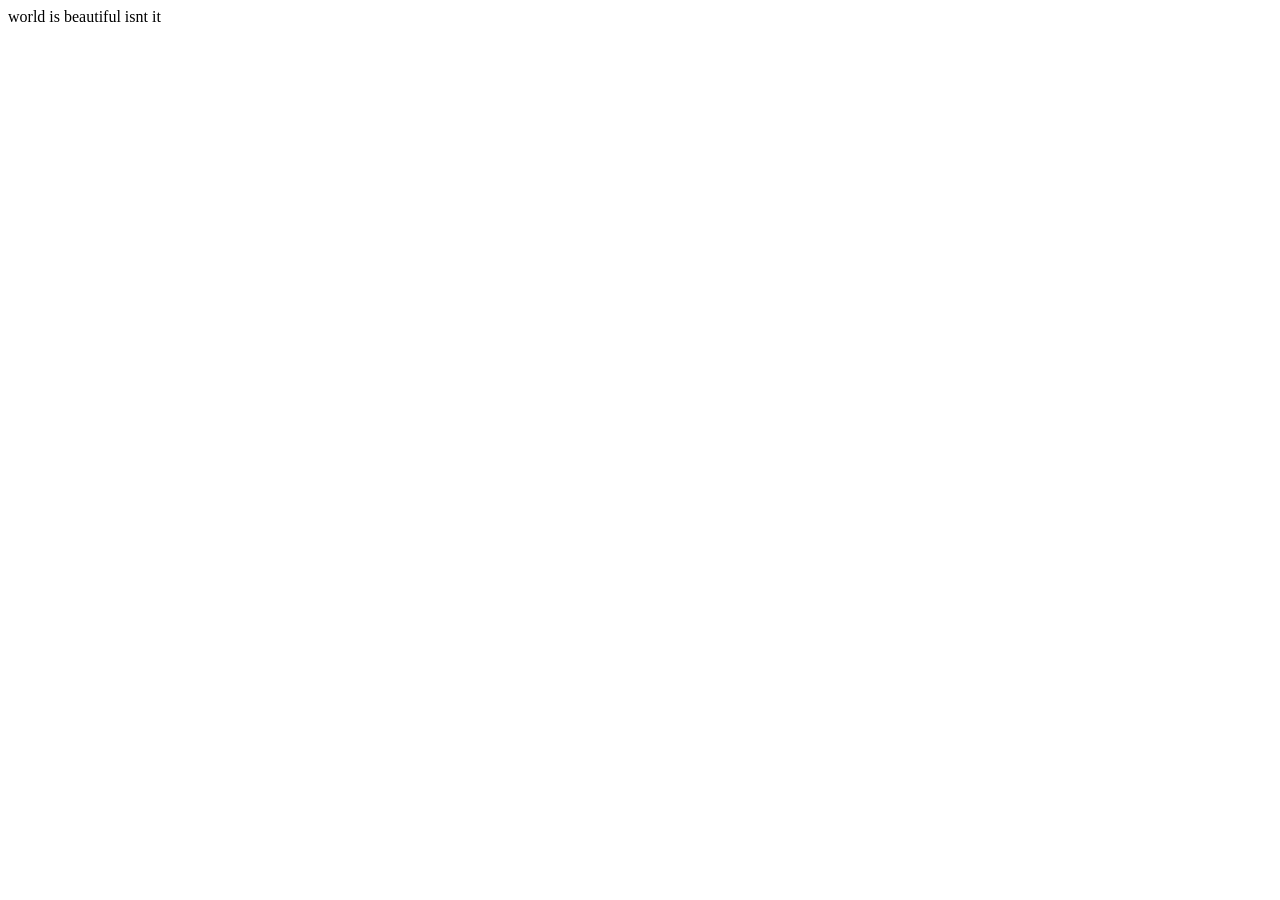
==== index.html @ b7890b53 "upodated" ====
<!DOCTYPE html>
<html lang="en">
<head>
    <meta charset="UTF-8">
    <meta name="viewport" content="width=device-width, initial-scale=1.0">
    <title>Document</title>
</head>
<body>
    world is beautiful isnt it
</body>
</html>
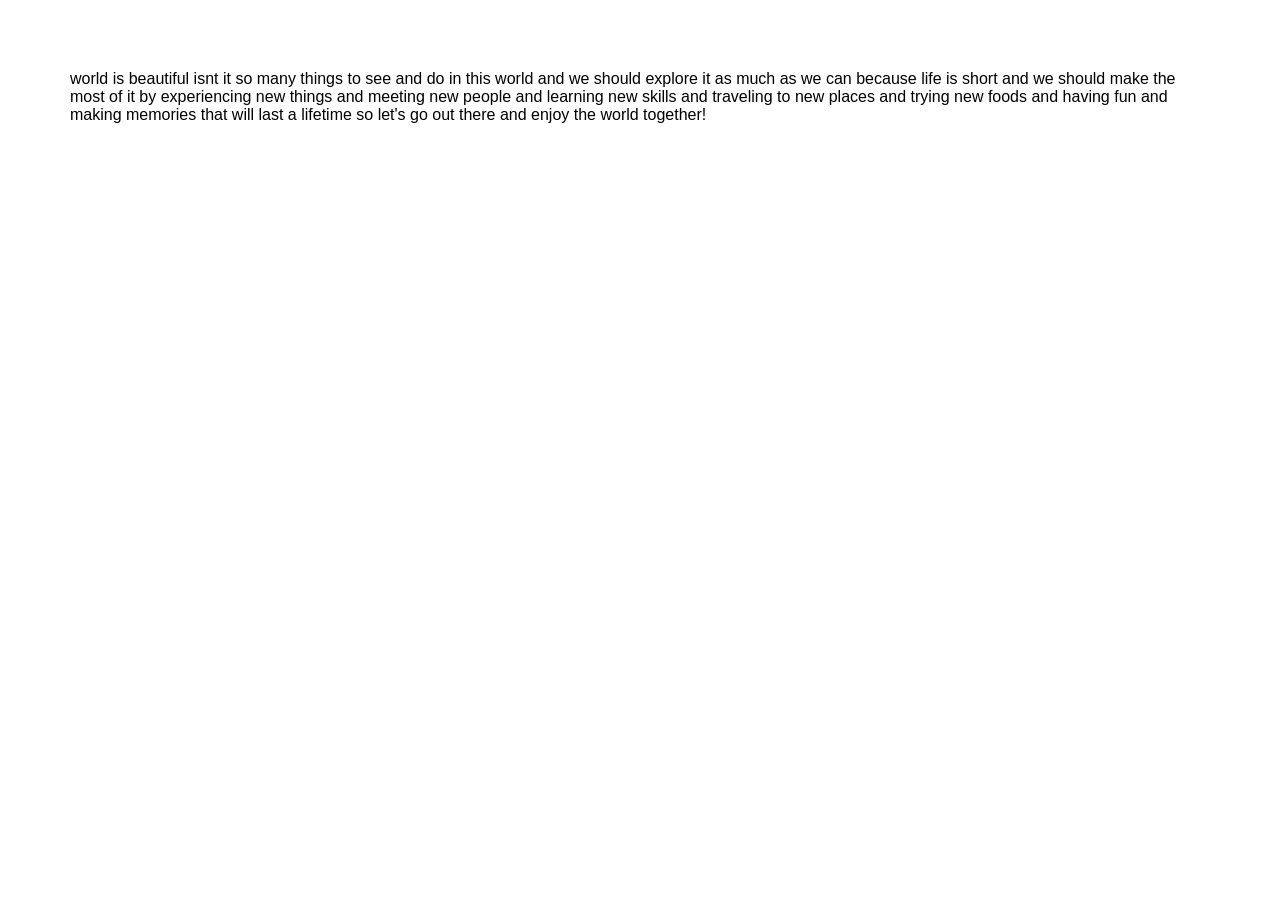
==== commit b7f4e531: "updated" ====
--- a/index.html
+++ b/index.html
@@ -4,8 +4,9 @@
     <meta charset="UTF-8">
     <meta name="viewport" content="width=device-width, initial-scale=1.0">
     <title>Document</title>
+    <link rel="stylesheet" href="style.css">
 </head>
 <body>
-    world is beautiful isnt it
+    world is beautiful isnt it so many things to see and do in this world and we should explore it as much as we can because life is short and we should make the most of it by experiencing new things and meeting new people and learning new skills and traveling to new places and trying new foods and having fun and making memories that will last a lifetime so let's go out there and enjoy the world together!
 </body>
 </html>
--- a/style.css
+++ b/style.css
@@ -0,0 +1,8 @@
+body {
+    font-family: Arial, sans-serif;
+    margin: 40px;
+    padding: 30px;
+    background-color:white;
+    color: black;
+     cursor: pointer;
+}
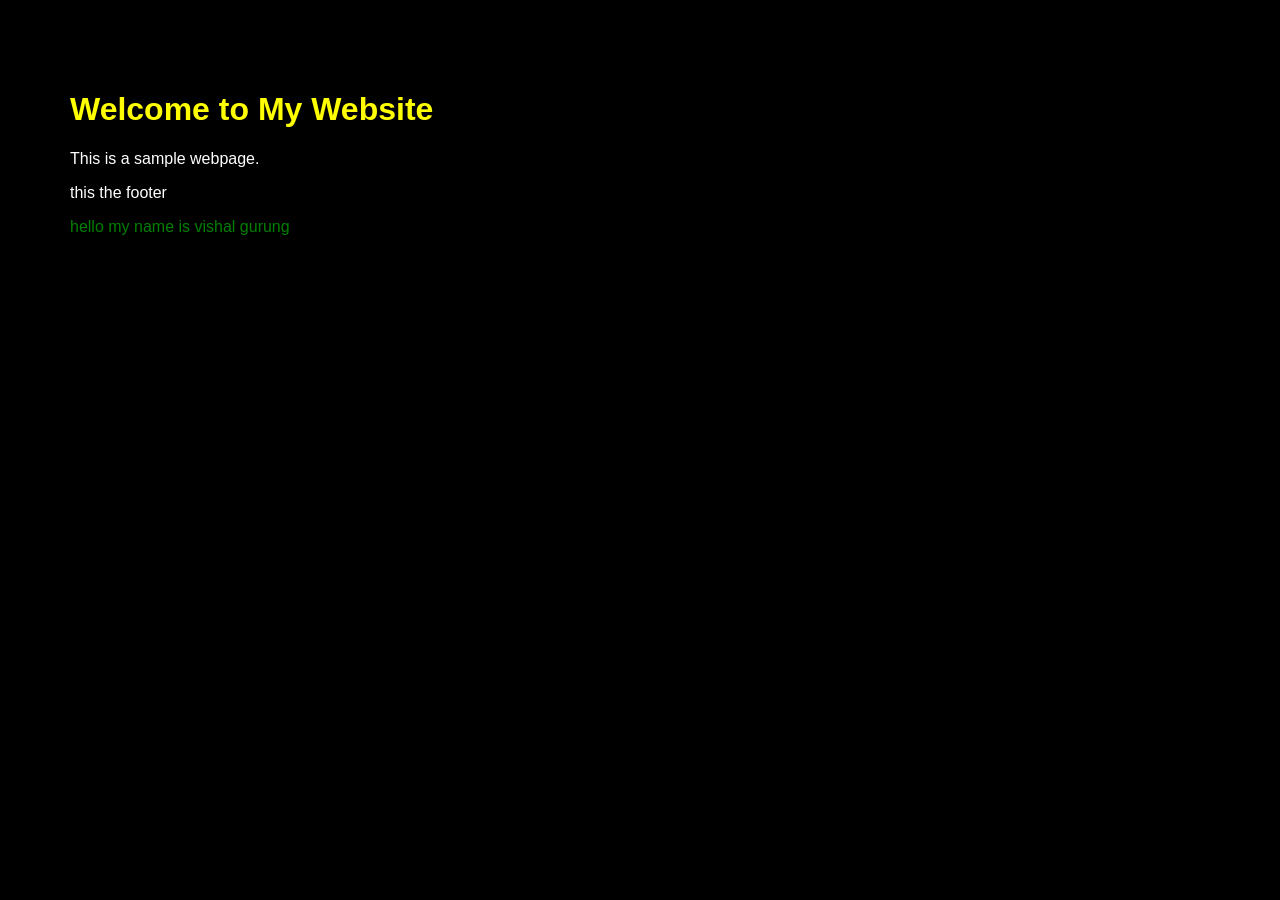
==== commit 49d330c1: "changes" ====
--- a/index.html
+++ b/index.html
@@ -7,6 +7,12 @@
     <link rel="stylesheet" href="style.css">
 </head>
 <body>
-    world is beautiful isnt it so many things to see and do in this world and we should explore it as much as we can because life is short and we should make the most of it by experiencing new things and meeting new people and learning new skills and traveling to new places and trying new foods and having fun and making memories that will last a lifetime so let's go out there and enjoy the world together!
+    <div classname="container">
+        <h1 id="hello">Welcome to My Website</h1>
+        <p>This is a sample webpage.</p>
+    </div>
+    <div classname="footer">
+        <p>this the footer <footer></footer></p>
+        <div class="high">hello my name is vishal gurung</div>
 </body>
 </html>
--- a/style.css
+++ b/style.css
@@ -1,8 +1,15 @@
 body {
     font-family: Arial, sans-serif;
+    
     margin: 40px;
     padding: 30px;
-    background-color:white;
-    color: black;
+    background-color:black;
+    color:white;
      cursor: pointer;
+}
+#hello{
+    color:yellow;
+}
+.high{
+    color:green;
 }
